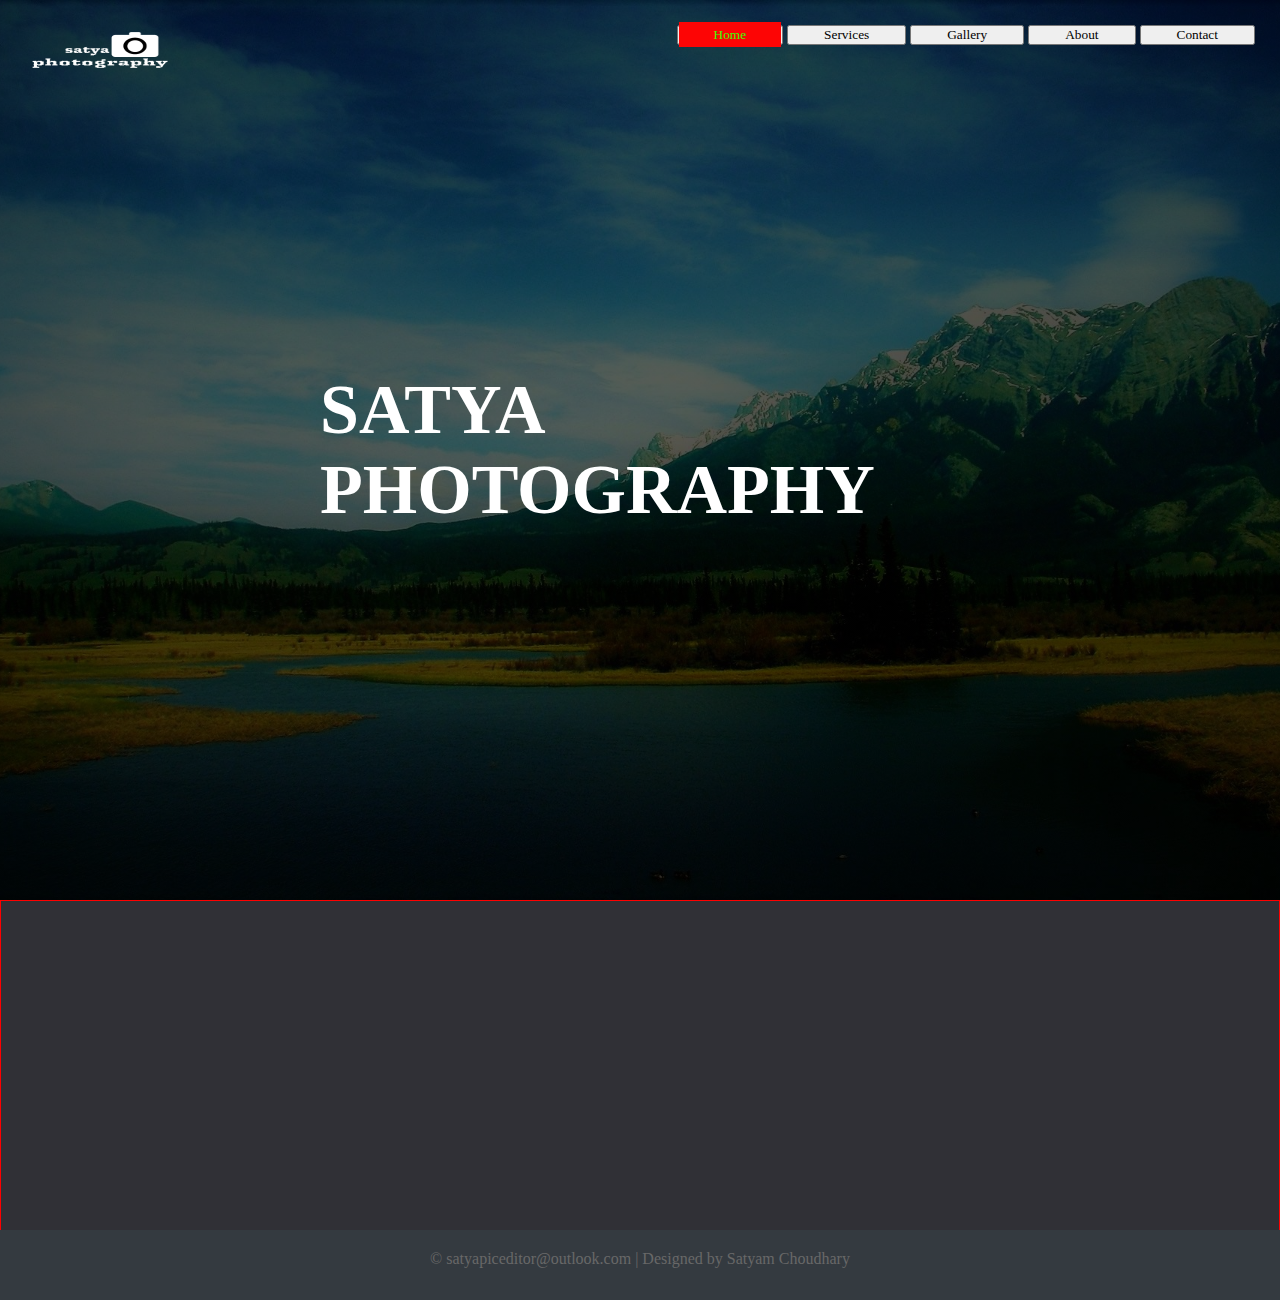
==== index.htm @ 43920f46 "test site" ====
<!DOCTYPE html>
<html>
<head>
	<title>SATYA PHOTOGRAPHY</title>
	<link rel="stylesheet" type="text/css" href="css/style.css">
</head>
<body>
<header>
	<div class="main">
		<div class="logo">
			<img src="logo.png">
		</div>
		<ul>
			<button class="active"><a href="index.htm">Home</a></button>
			<button class="#"><a href="#">Services</a></button>
			<button class="#"><a href="gallery.html">Gallery</a></button>
			<button class="#"><a href="#">About</a></button>
			<button class="#"><a href="mailto:satyam0150@gmail.com">Contact</a></button>
		</ul>
	</div>
	<div class="title">
		<h1>SATYA PHOTOGRAPHY</h1>
	</div>
</header>
	<!-- footer-->
<div class="footer">
	<div class="footer-content">
		<div class="footer-section about"></div>
		<div class="footer-section links"></div>
		<div class="footer-section contact-form"></div>
	</div>
	<div class="footer-bottom">
		&copy; satyapiceditor@outlook.com | Designed by Satyam Choudhary
	</div>
</div>
	<!-- //footer-->
</body>
</html>
---- css/style.css ----
*{
	margin: 0;
	padding: 0;
	font-family: century Gothic;
}

header{
	background-image:linear-gradient(rgba(0,0,0,0.5),rgba(0,0,0,0.5)), url(../1.jpg);
	height: 100vh;
	background-size: cover;
	background-position: center;
}

ul{
	float: right;
	list-style-type: none;
	margin-top: 25px;
	margin-right: 25px;
}

ul button{
	display: inline-block;
}

ul button a{
	text-decoration: none;
	color: #000;
	padding: 5px 35px;
	transition: 0.2s ease;
}
ul button a:hover{
	background-color: #fd0505;
	color: #3afd05;
}

ul button.active a{
	background-color: #fd0505;
	color: #3afd05;
}

.logo img{
	float: left;
	width: 150px;
	height: 100px;
	margin-left: 25px;
}

.title{
	position: absolute;
	top: 50%;
	left: 50%;
	transform: translate(-50%,-50%);
}

.title h1{
	color: #fff;
	font-size:70px;
}

/* FOOTER */
.footer{
	background: #303036;
	color: #d3d3d3;
	height: 400px;
	position: relative;
}

.footer .footer-content{
border: 1px solid red;
height: 350px;
}

.footer .footer-bottom{
	background-color: #343a40;
	color: #686868;
	height: 50px;
	width: 100%;
	text-align: center;
	position: absolute;
	bottom: 0px;
	left: 0px;
	padding-top: 20px;
}
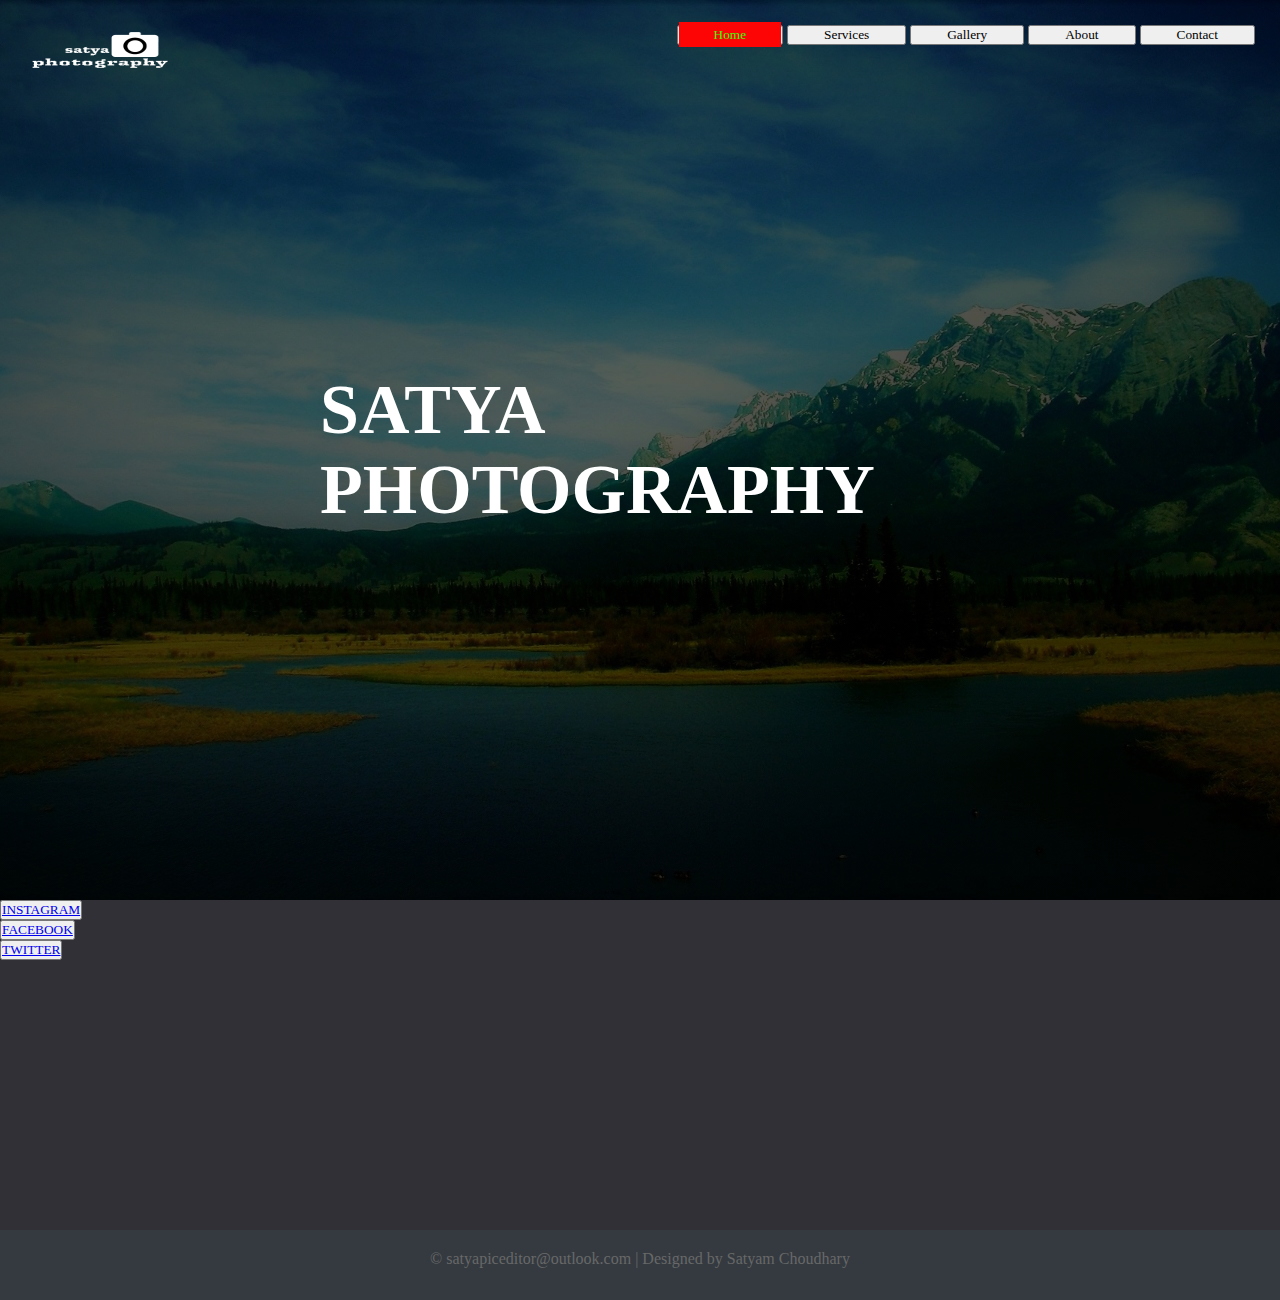
==== commit 4c9b1646: "fix bug" ====
--- a/index.htm
+++ b/index.htm
@@ -14,7 +14,7 @@
 			<button class="active"><a href="index.htm">Home</a></button>
 			<button class="#"><a href="#">Services</a></button>
 			<button class="#"><a href="gallery.html">Gallery</a></button>
-			<button class="#"><a href="#">About</a></button>
+			<button class="#"><a href="about.html">About</a></button>
 			<button class="#"><a href="mailto:satyam0150@gmail.com">Contact</a></button>
 		</ul>
 	</div>
@@ -25,9 +25,9 @@
 	<!-- footer-->
 <div class="footer">
 	<div class="footer-content">
-		<div class="footer-section about"></div>
-		<div class="footer-section links"></div>
-		<div class="footer-section contact-form"></div>
+		<div class="footer-section about"><button class="head"><a href="https://www.instagram.com/sat_yam.choudhary/">INSTAGRAM</a></button></div>
+		<div class="footer-section links"><button class="head"><a href="https://www.facebook.com/profile.php?id=100010531712364&ref=bookmarks">FACEBOOK</a></button></div>
+		<div class="footer-section contact-form"><button class="head"><a href="https://twitter.com/satyamc18487769">TWITTER</a></button></div>
 	</div>
 	<div class="footer-bottom">
 		&copy; satyapiceditor@outlook.com | Designed by Satyam Choudhary
--- a/css/style.css
+++ b/css/style.css
@@ -57,6 +57,27 @@
 	font-size:70px;
 }
 
+.satyam{
+	float: center;
+	padding-top: 30%;
+	padding-left: 30%;
+}
+
+.satyam h1{
+color: white;
+font-size: 30px;
+}
+
+img {
+	float: left;
+	height: 250px;
+	width: 250px;
+	border-radius: 50%;
+	
+}
+
+
+
 /* FOOTER */
 .footer{
 	background: #303036;
@@ -66,8 +87,9 @@
 }
 
 .footer .footer-content{
-border: 1px solid red;
+display: inline-block;
 height: 350px;
+
 }
 
 .footer .footer-bottom{
@@ -80,4 +102,4 @@
 	bottom: 0px;
 	left: 0px;
 	padding-top: 20px;
-}+}
